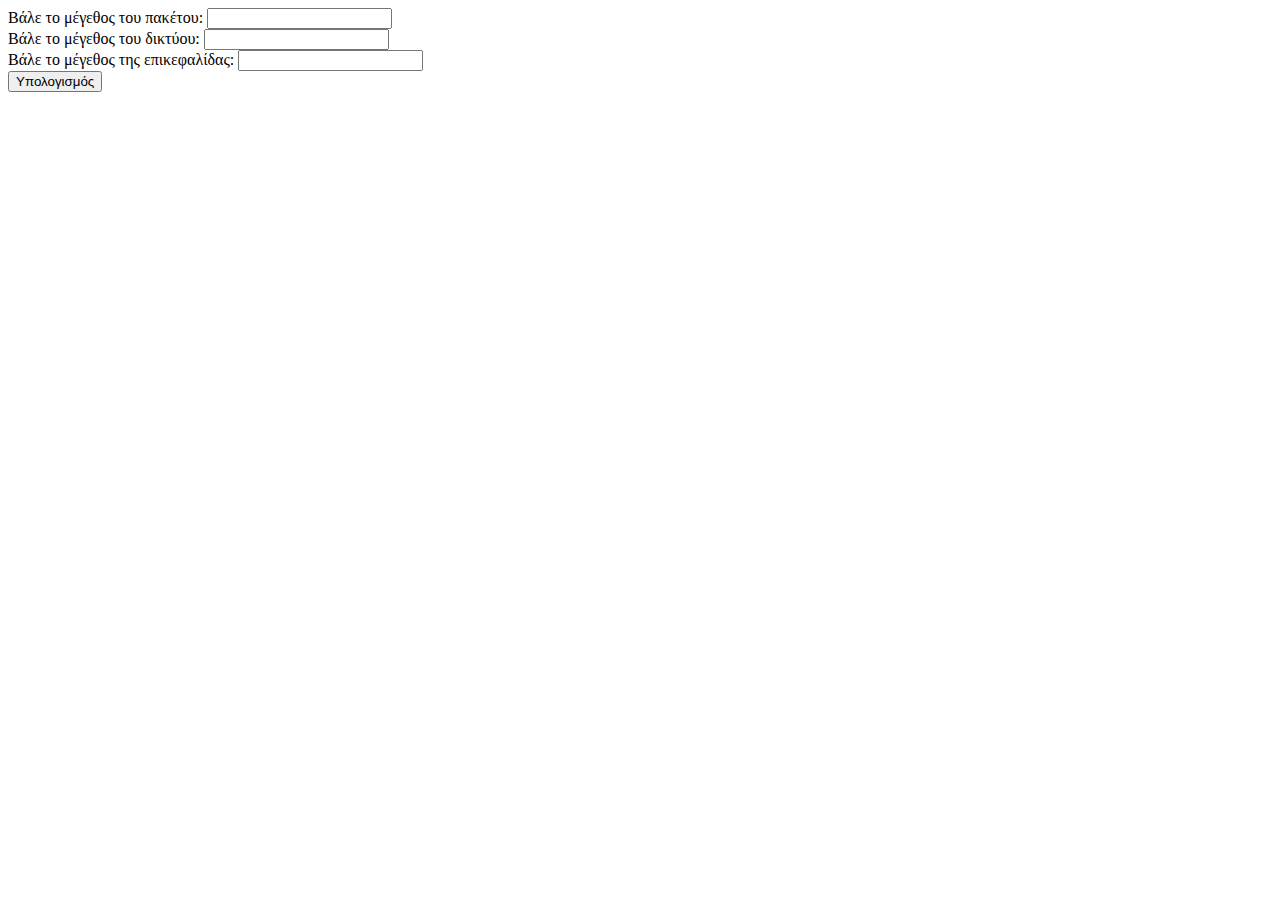
==== index.html @ d460b6df "Update and rename main.html to index.html" ====
<!DOCTYPE html>
<html>
<head>
	<meta charset="utf-8">
	<meta name="viewport" content="width=device-width, initial-scale=1">
	<title>eXaiSios.gr</title>
</head>
<body>
	<form action="index.php" method="POST">
		<label>Βάλε το μέγεθος του πακέτου: </label>
		<input type="number" name="paketo">
		<br>
		<label>Βάλε το μέγεθος του δικτύου: </label>
		<input type="number" name="net">
		<br>
		<label>Βάλε το μέγεθος της επικεφαλίδας: </label>
		<input type="number" name="ihl">
		<br>
		<input type="submit" value="Υπολογισμός">
	</form>
</body>
</html>
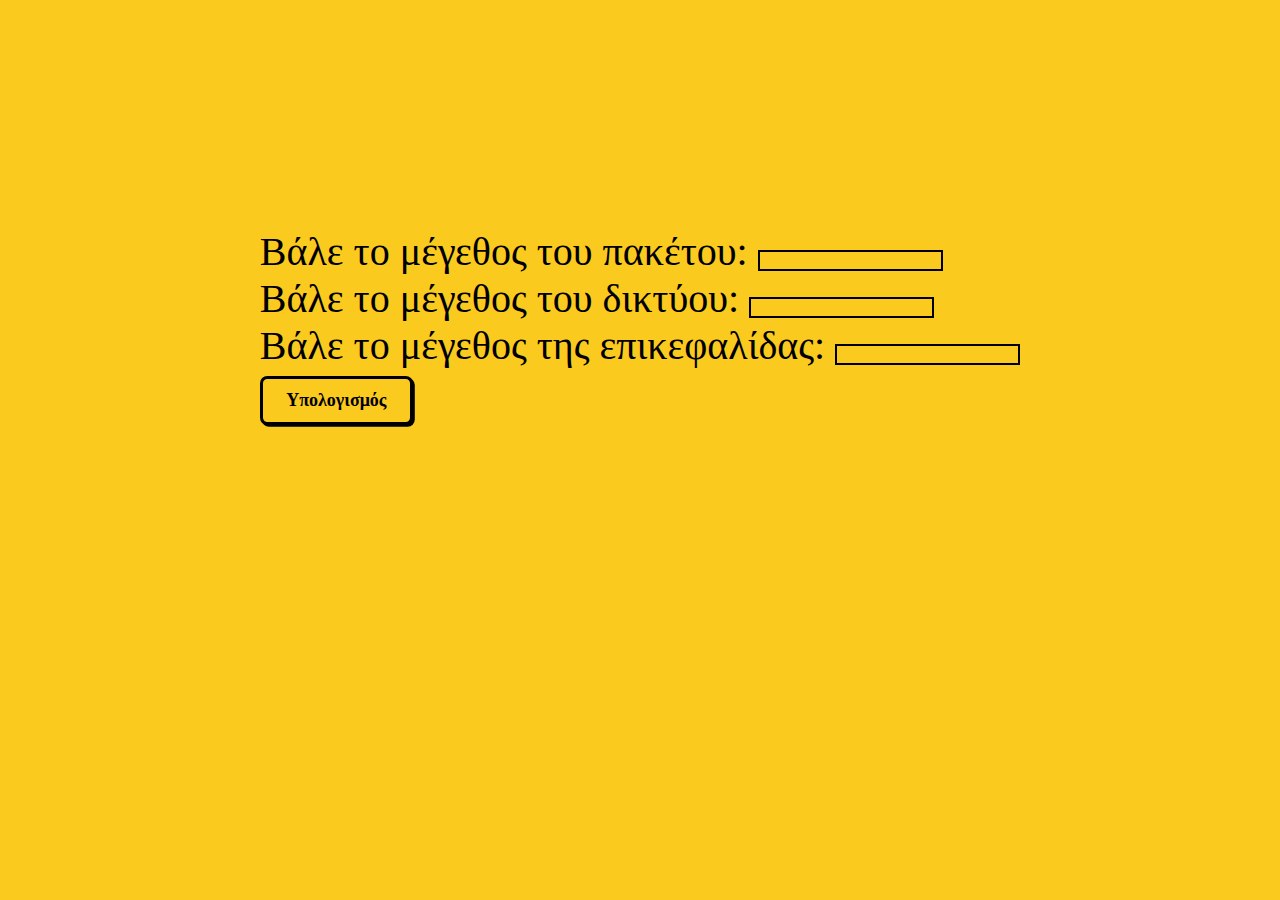
==== commit 9f3e32fd: "1" ====
--- a/index.html
+++ b/index.html
@@ -2,21 +2,24 @@
 <html>
 <head>
 	<meta charset="utf-8">
+	<link rel="stylesheet" href="Assets/index.css">
 	<meta name="viewport" content="width=device-width, initial-scale=1">
 	<title>eXaiSios.gr</title>
 </head>
 <body>
-	<form action="index.php" method="POST">
-		<label>Βάλε το μέγεθος του πακέτου: </label>
-		<input type="number" name="paketo">
-		<br>
-		<label>Βάλε το μέγεθος του δικτύου: </label>
-		<input type="number" name="net">
-		<br>
-		<label>Βάλε το μέγεθος της επικεφαλίδας: </label>
-		<input type="number" name="ihl">
-		<br>
-		<input type="submit" value="Υπολογισμός">
-	</form>
+	<center>
+		<form action="index.php" method="POST">
+			<label>Βάλε το μέγεθος του πακέτου: </label>
+			<input type="number" name="paketo">
+			<br>
+			<label>Βάλε το μέγεθος του δικτύου: </label>
+			<input type="number" name="net">
+			<br>
+			<label>Βάλε το μέγεθος της επικεφαλίδας: </label>
+			<input type="number" name="ihl">
+			<br>
+			<button>Υπολογισμός</button>
+		</form>
+	</center>
 </body>
 </html>
--- a/Assets/index.css
+++ b/Assets/index.css
@@ -0,0 +1,52 @@
+form{
+  font-size: 40px;
+  padding: 100px;
+  height: fit-content;
+  width: 100%;
+  text-align: left;
+  position: inherit;
+  padding: auto;
+  margin-left: auto;
+  margin-right: auto;
+  display: inline-block;
+}
+input{
+  border: 2px solid black;
+  background-color: #fbca1f;
+}
+button {
+  background: #fbca1f;
+  font-family: inherit;
+  padding: 0.6em 1.3em;
+  font-weight: 900;
+  font-size: 18px;
+  border: 3px solid black;
+  border-radius: 0.4em;
+  box-shadow: 0.1em 0.1em;
+  cursor: pointer;
+
+}
+
+button:hover {
+  transform: translate(-0.05em, -0.05em);
+  box-shadow: 0.15em 0.15em;
+}
+
+button:active {
+  transform: translate(0.05em, 0.05em);
+  box-shadow: 0.05em 0.05em;
+}
+@font-face {
+  font-family: MyGreek;
+  src: url(Assets/StampatelloFaceto.otf);
+}
+
+body{
+  background-color: #fbca1f;
+  font-family: MyGreek;
+  text-align: center;
+  display: flex;
+  justify-content: center;
+  margin-top: 10%;
+  align-items: center;
+}
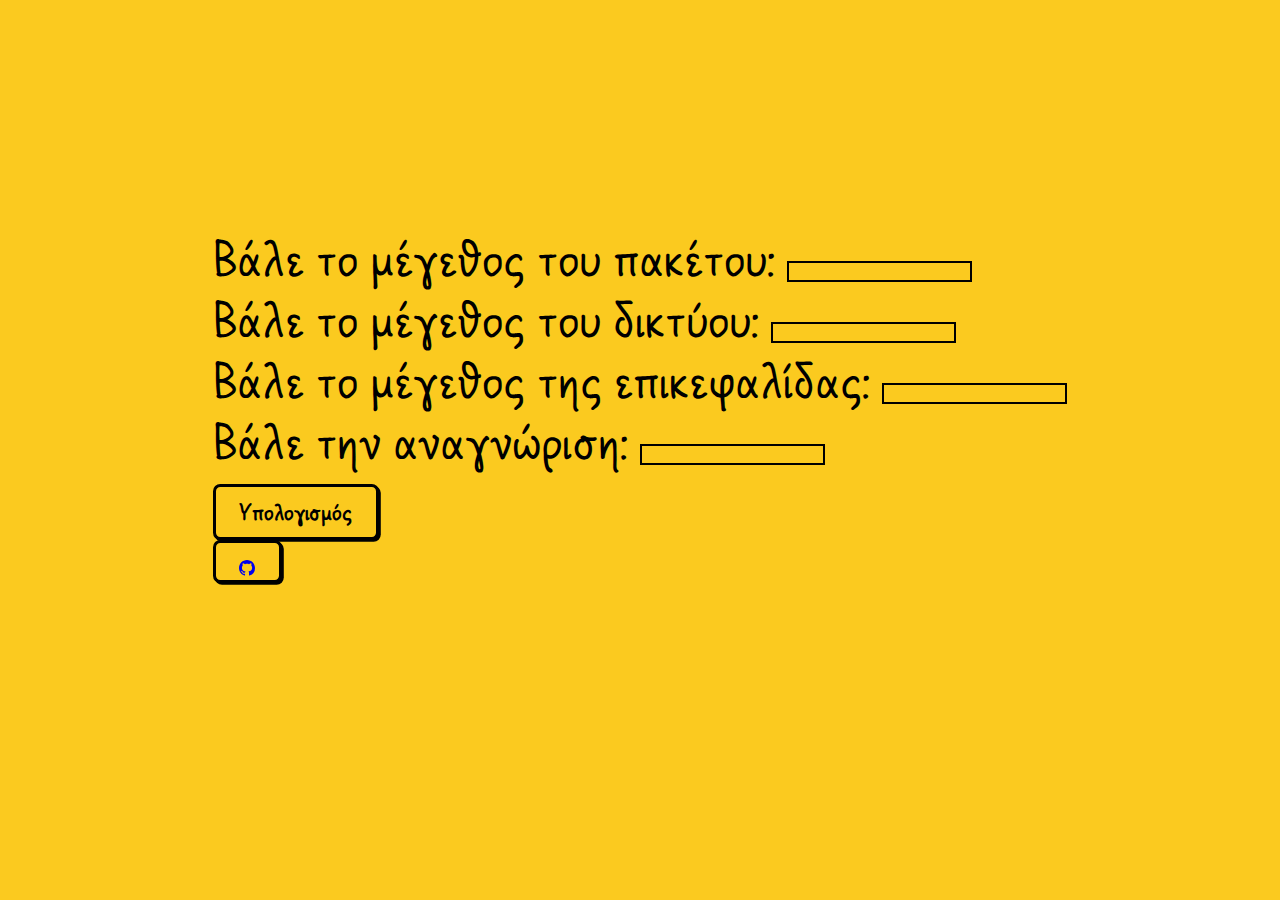
==== commit dead9d41: "1" ====
--- a/index.html
+++ b/index.html
@@ -8,6 +8,7 @@
 </head>
 <body>
 	<center>
+		
 		<form action="index.php" method="POST">
 			<label>Βάλε το μέγεθος του πακέτου: </label>
 			<input type="number" name="paketo">
@@ -18,7 +19,17 @@
 			<label>Βάλε το μέγεθος της επικεφαλίδας: </label>
 			<input type="number" name="ihl">
 			<br>
-			<button>Υπολογισμός</button>
+			<label>Βάλε την αναγνώριση: </label>
+			<input type="character" name="ana">
+			<br>
+			<button class="submit">Υπολογισμός</button>
+			<div class="koumpi">
+				<a href="https://exaisios.gr/">
+					<svg xmlns="http://www.w3.org/2000/svg" width="16" height="16" fill="currentColor" class="bi bi-github" viewBox="0 0 16 16">
+						<path d="M8 0C3.58 0 0 3.58 0 8c0 3.54 2.29 6.53 5.47 7.59.4.07.55-.17.55-.38 0-.19-.01-.82-.01-1.49-2.01.37-2.53-.49-2.69-.94-.09-.23-.48-.94-.82-1.13-.28-.15-.68-.52-.01-.53.63-.01 1.08.58 1.23.82.72 1.21 1.87.87 2.33.66.07-.52.28-.87.51-1.07-1.78-.2-3.64-.89-3.64-3.95 0-.87.31-1.59.82-2.15-.08-.2-.36-1.02.08-2.12 0 0 .67-.21 2.2.82.64-.18 1.32-.27 2-.27s1.36.09 2 .27c1.53-1.04 2.2-.82 2.2-.82.44 1.1.16 1.92.08 2.12.51.56.82 1.27.82 2.15 0 3.07-1.87 3.75-3.65 3.95.29.25.54.73.54 1.48 0 1.07-.01 1.93-.01 2.2 0 .21.15.46.55.38A8.01 8.01 0 0 0 16 8c0-4.42-3.58-8-8-8"/>
+					</svg>
+				</a>
+			</div>
 		</form>
 	</center>
 </body>
--- a/Assets/index.css
+++ b/Assets/index.css
@@ -38,7 +38,7 @@
 }
 @font-face {
   font-family: MyGreek;
-  src: url(Assets/StampatelloFaceto.otf);
+  src: url(StampatelloFaceto.otf);
 }
 
 body{
@@ -50,3 +50,32 @@
   margin-top: 10%;
   align-items: center;
 }
+.koumpi{
+  background: #fbca1f;
+  font-family: inherit;
+  padding: 0.6em 1.3em;
+  font-weight: 900;
+  font-size: 18px;
+  border: 3px solid black;
+  border-radius: 0.4em;
+  box-shadow: 0.1em 0.1em;
+  cursor: pointer;
+  width: 16px;
+  height: 16px;
+  
+}
+.koumpi:hover {
+  transform: translate(-0.05em, -0.05em);
+  box-shadow: 0.15em 0.15em;
+}
+.koumpi:active {
+  transform: translate(0.05em, 0.05em);
+  box-shadow: 0.05em 0.05em;
+}
+a:visited { 
+  text-decoration: none; 
+  color: black;
+}
+h1{
+  font-family: MyGreek;
+}